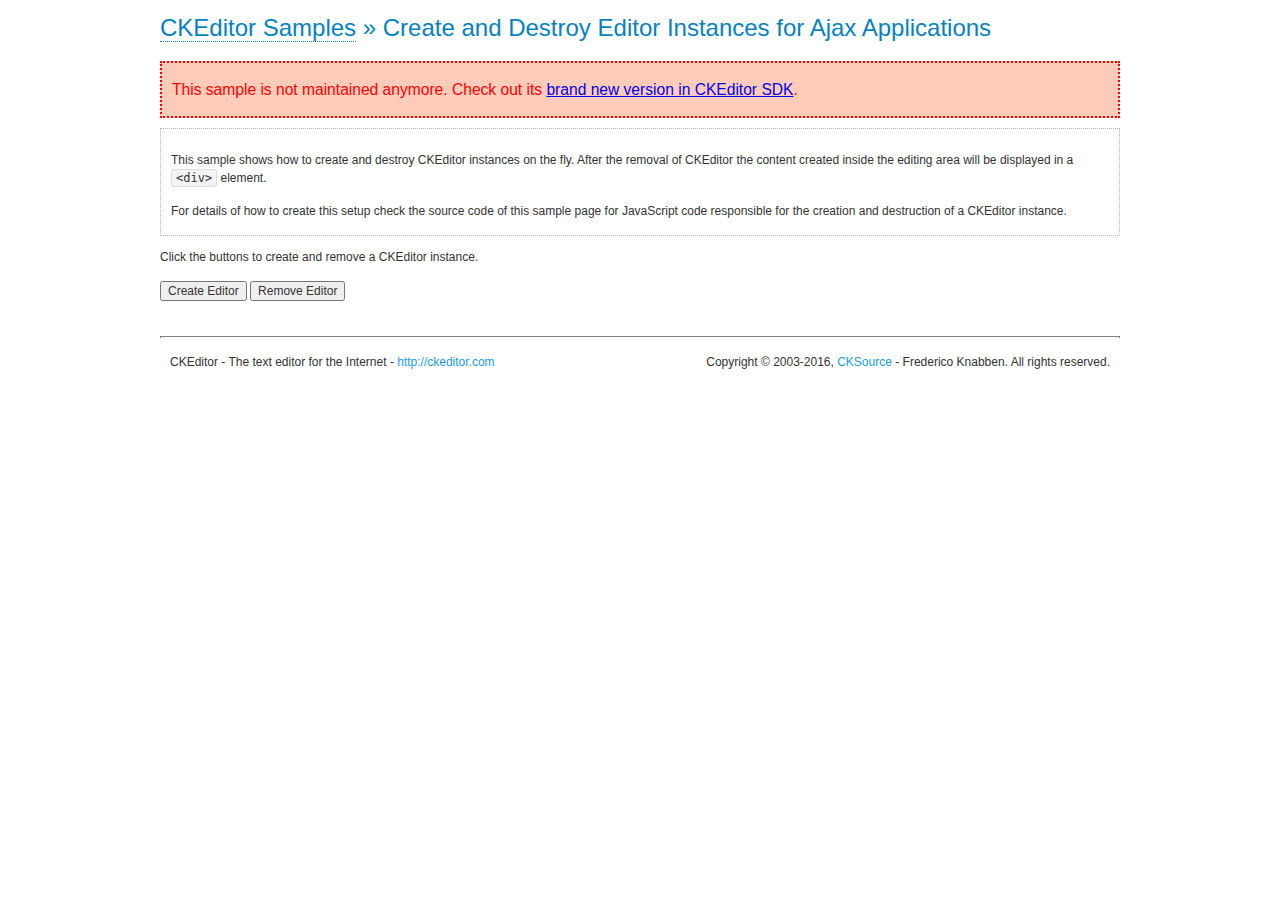
==== ajax.html @ 0a63fee6 "Add files via upload" ====
<!DOCTYPE html>
<!--
Copyright (c) 2003-2016, CKSource - Frederico Knabben. All rights reserved.
For licensing, see LICENSE.md or http://ckeditor.com/license
-->
<html>
<head>
	<meta charset="utf-8">
	<title>Ajax &mdash; CKEditor Sample</title>
	<script src="../../ckeditor.js"></script>
	<link rel="stylesheet" href="sample.css">
	<script>

		var editor, html = '';

		function createEditor() {
			if ( editor )
				return;

			// Create a new editor inside the <div id="editor">, setting its value to html
			var config = {};
			editor = CKEDITOR.appendTo( 'editor', config, html );
		}

		function removeEditor() {
			if ( !editor )
				return;

			// Retrieve the editor contents. In an Ajax application, this data would be
			// sent to the server or used in any other way.
			document.getElementById( 'editorcontents' ).innerHTML = html = editor.getData();
			document.getElementById( 'contents' ).style.display = '';

			// Destroy the editor.
			editor.destroy();
			editor = null;
		}

	</script>
</head>
<body>
	<h1 class="samples">
		<a href="index.html">CKEditor Samples</a> &raquo; Create and Destroy Editor Instances for Ajax Applications
	</h1>
	<div class="warning deprecated">
		This sample is not maintained anymore. Check out its <a href="http://sdk.ckeditor.com/samples/saveajax.html">brand new version in CKEditor SDK</a>.
	</div>
	<div class="description">
		<p>
			This sample shows how to create and destroy CKEditor instances on the fly. After the removal of CKEditor the content created inside the editing
			area will be displayed in a <code>&lt;div&gt;</code> element.
		</p>
		<p>
			For details of how to create this setup check the source code of this sample page
			for JavaScript code responsible for the creation and destruction of a CKEditor instance.
		</p>
	</div>
	<p>Click the buttons to create and remove a CKEditor instance.</p>
	<p>
		<input onclick="createEditor();" type="button" value="Create Editor">
		<input onclick="removeEditor();" type="button" value="Remove Editor">
	</p>
	<!-- This div will hold the editor. -->
	<div id="editor">
	</div>
	<div id="contents" style="display: none">
		<p>
			Edited Contents:
		</p>
		<!-- This div will be used to display the editor contents. -->
		<div id="editorcontents">
		</div>
	</div>
	<div id="footer">
		<hr>
		<p>
			CKEditor - The text editor for the Internet - <a class="samples" href="http://ckeditor.com/">http://ckeditor.com</a>
		</p>
		<p id="copy">
			Copyright &copy; 2003-2016, <a class="samples" href="http://cksource.com/">CKSource</a> - Frederico
			Knabben. All rights reserved.
		</p>
	</div>
</body>
</html>
---- sample.css ----
/*
Copyright (c) 2003-2016, CKSource - Frederico Knabben. All rights reserved.
For licensing, see LICENSE.md or http://ckeditor.com/license
*/

html, body, h1, h2, h3, h4, h5, h6, div, span, blockquote, p, address, form, fieldset, img, ul, ol, dl, dt, dd, li, hr, table, td, th, strong, em, sup, sub, dfn, ins, del, q, cite, var, samp, code, kbd, tt, pre
{
	line-height: 1.5;
}

body
{
	padding: 10px 30px;
}

input, textarea, select, option, optgroup, button, td, th
{
	font-size: 100%;
}

pre
{
	-moz-tab-size: 4;
	tab-size: 4;
}

pre, code, kbd, samp, tt
{
	font-family: monospace,monospace;
	font-size: 1em;
}

body {
	width: 960px;
	margin: 0 auto;
}

code
{
	background: #f3f3f3;
	border: 1px solid #ddd;
	padding: 1px 4px;
	border-radius: 3px;
}

abbr
{
	border-bottom: 1px dotted #555;
	cursor: pointer;
}

.new, .beta
{
	text-transform: uppercase;
	font-size: 10px;
	font-weight: bold;
	padding: 1px 4px;
	margin: 0 0 0 5px;
	color: #fff;
	float: right;
	border-radius: 3px;
}

.new
{
	background: #FF7E00;
	border: 1px solid #DA8028;
	text-shadow: 0 1px 0 #C97626;

	box-shadow: 0 2px 3px 0 #FFA54E inset;
}

.beta
{
	background: #18C0DF;
	border: 1px solid #19AAD8;
	text-shadow: 0 1px 0 #048CAD;
	font-style: italic;

	box-shadow: 0 2px 3px 0 #50D4FD inset;
}

h1.samples
{
	color: #0782C1;
	font-size: 200%;
	font-weight: normal;
	margin: 0;
	padding: 0;
}

h1.samples a
{
	color: #0782C1;
	text-decoration: none;
	border-bottom: 1px dotted #0782C1;
}

.samples a:hover
{
	border-bottom: 1px dotted #0782C1;
}

h2.samples
{
	color: #000000;
	font-size: 130%;
	margin: 15px 0 0 0;
	padding: 0;
}

p, blockquote, address, form, pre, dl, h1.samples, h2.samples
{
	margin-bottom: 15px;
}

ul.samples
{
	margin-bottom: 15px;
}

.clear
{
	clear: both;
}

fieldset
{
	margin: 0;
	padding: 10px;
}

body, input, textarea
{
	color: #333333;
	font-family: Arial, Helvetica, sans-serif;
}

body
{
	font-size: 75%;
}

a.samples
{
	color: #189DE1;
	text-decoration: none;
}

form
{
	margin: 0;
	padding: 0;
}

pre.samples
{
	background-color: #F7F7F7;
	border: 1px solid #D7D7D7;
	overflow: auto;
	padding: 0.25em;
	white-space: pre-wrap; /* CSS 2.1 */
	word-wrap: break-word; /* IE7 */
}

#footer
{
	clear: both;
	padding-top: 10px;
}

#footer hr
{
	margin: 10px 0 15px 0;
	height: 1px;
	border: solid 1px gray;
	border-bottom: none;
}

#footer p
{
	margin: 0 10px 10px 10px;
	float: left;
}

#footer #copy
{
	float: right;
}

#outputSample
{
	width: 100%;
	table-layout: fixed;
}

#outputSample thead th
{
	color: #dddddd;
	background-color: #999999;
	padding: 4px;
	white-space: nowrap;
}

#outputSample tbody th
{
	vertical-align: top;
	text-align: left;
}

#outputSample pre
{
	margin: 0;
	padding: 0;
}

.description
{
	border: 1px dotted #B7B7B7;
	margin-bottom: 10px;
	padding: 10px 10px 0;
	overflow: hidden;
}

label
{
	display: block;
	margin-bottom: 6px;
}

/**
 *	CKEditor editables are automatically set with the "cke_editable" class
 *	plus cke_editable_(inline|themed) depending on the editor type.
 */

/* Style a bit the inline editables. */
.cke_editable.cke_editable_inline
{
	cursor: pointer;
}

/* Once an editable element gets focused, the "cke_focus" class is
   added to it, so we can style it differently. */
.cke_editable.cke_editable_inline.cke_focus
{
	box-shadow: inset 0px 0px 20px 3px #ddd, inset 0 0 1px #000;
	outline: none;
	background: #eee;
	cursor: text;
}

/* Avoid pre-formatted overflows inline editable. */
.cke_editable_inline pre
{
	white-space: pre-wrap;
	word-wrap: break-word;
}

/**
 *	Samples index styles.
 */

.twoColumns,
.twoColumnsLeft,
.twoColumnsRight
{
	overflow: hidden;
}

.twoColumnsLeft,
.twoColumnsRight
{
	width: 45%;
}

.twoColumnsLeft
{
	float: left;
}

.twoColumnsRight
{
	float: right;
}

dl.samples
{
	padding: 0 0 0 40px;
}
dl.samples > dt
{
	display: list-item;
	list-style-type: disc;
	list-style-position: outside;
	margin: 0 0 3px;
}
dl.samples > dd
{
	margin: 0 0 3px;
}
.warning
{
	color: #ff0000;
	background-color: #FFCCBA;
	border: 2px dotted #ff0000;
	padding: 15px 10px;
	margin: 10px 0;
}

.warning.deprecated {
	font-size: 1.3em;
}

/* Used on inline samples */

blockquote
{
	font-style: italic;
	font-family: Georgia, Times, "Times New Roman", serif;
	padding: 2px 0;
	border-style: solid;
	border-color: #ccc;
	border-width: 0;
}

.cke_contents_ltr blockquote
{
	padding-left: 20px;
	padding-right: 8px;
	border-left-width: 5px;
}

.cke_contents_rtl blockquote
{
	padding-left: 8px;
	padding-right: 20px;
	border-right-width: 5px;
}

img.right {
	border: 1px solid #ccc;
	float: right;
	margin-left: 15px;
	padding: 5px;
}

img.left {
	border: 1px solid #ccc;
	float: left;
	margin-right: 15px;
	padding: 5px;
}

.marker
{
	background-color: Yellow;
}
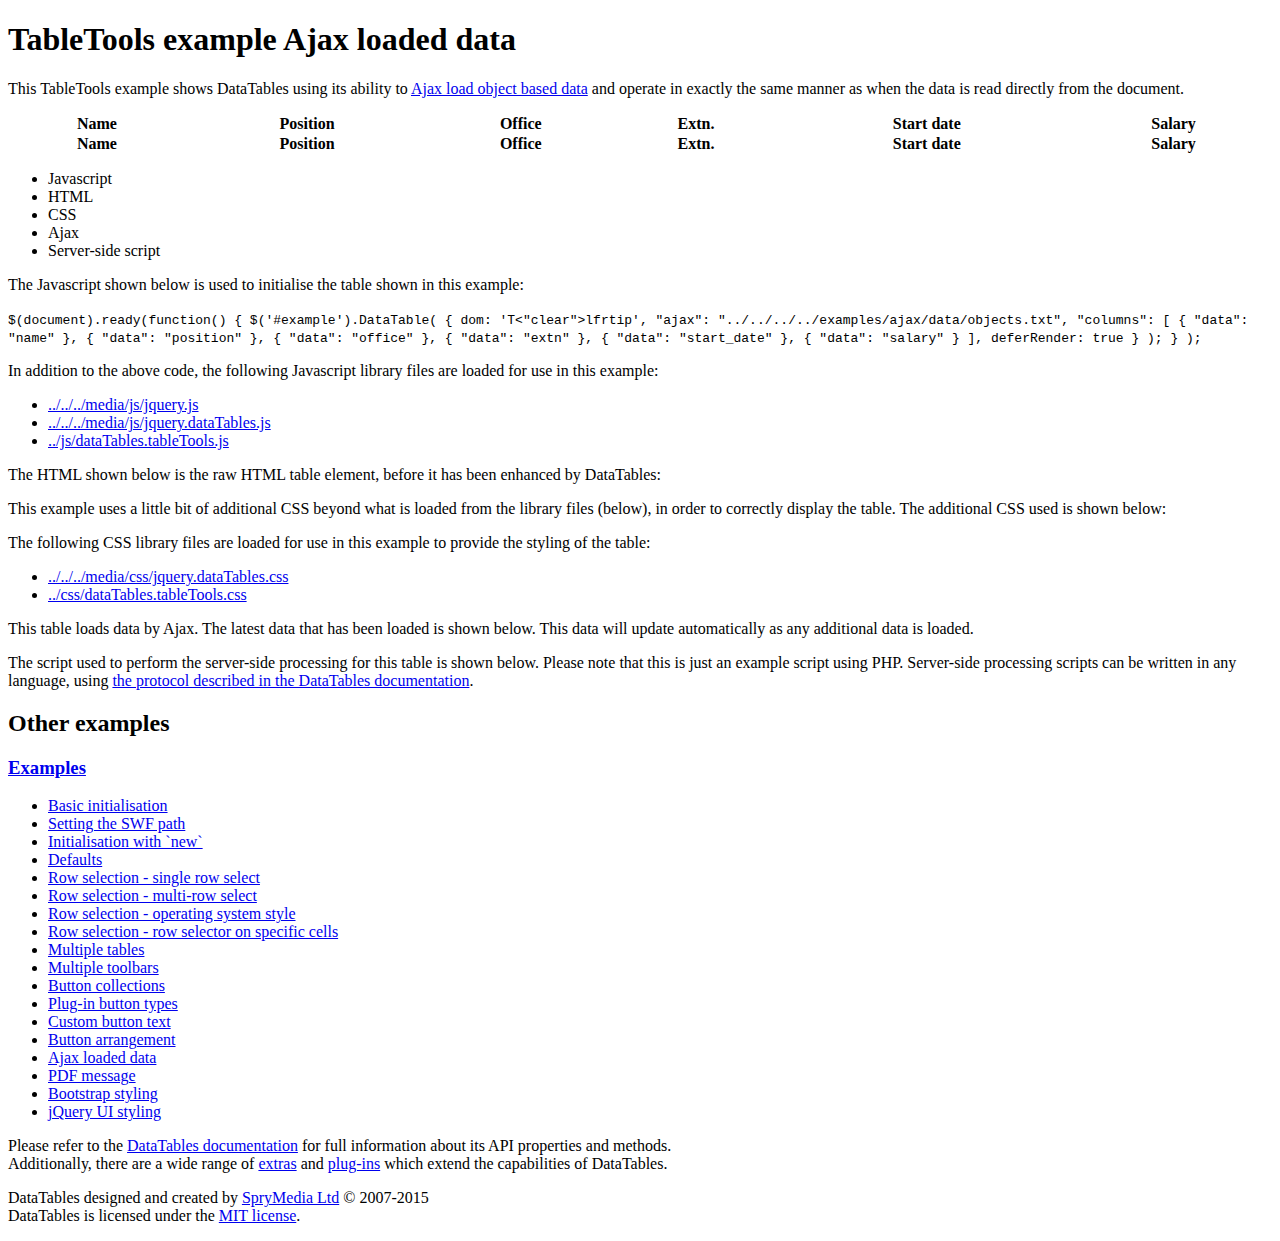
==== commit 4a2369b3: "Add files via upload" ====
--- a/ajax.html
+++ b/ajax.html
@@ -1,85 +1,190 @@
-<!DOCTYPE html>
-<!--
-Copyright (c) 2003-2016, CKSource - Frederico Knabben. All rights reserved.
-For licensing, see LICENSE.md or http://ckeditor.com/license
--->
-<html>
-<head>
-	<meta charset="utf-8">
-	<title>Ajax &mdash; CKEditor Sample</title>
-	<script src="../../ckeditor.js"></script>
-	<link rel="stylesheet" href="sample.css">
-	<script>
-
-		var editor, html = '';
-
-		function createEditor() {
-			if ( editor )
-				return;
-
-			// Create a new editor inside the <div id="editor">, setting its value to html
-			var config = {};
-			editor = CKEDITOR.appendTo( 'editor', config, html );
-		}
-
-		function removeEditor() {
-			if ( !editor )
-				return;
-
-			// Retrieve the editor contents. In an Ajax application, this data would be
-			// sent to the server or used in any other way.
-			document.getElementById( 'editorcontents' ).innerHTML = html = editor.getData();
-			document.getElementById( 'contents' ).style.display = '';
-
-			// Destroy the editor.
-			editor.destroy();
-			editor = null;
-		}
-
-	</script>
-</head>
-<body>
-	<h1 class="samples">
-		<a href="index.html">CKEditor Samples</a> &raquo; Create and Destroy Editor Instances for Ajax Applications
-	</h1>
-	<div class="warning deprecated">
-		This sample is not maintained anymore. Check out its <a href="http://sdk.ckeditor.com/samples/saveajax.html">brand new version in CKEditor SDK</a>.
-	</div>
-	<div class="description">
-		<p>
-			This sample shows how to create and destroy CKEditor instances on the fly. After the removal of CKEditor the content created inside the editing
-			area will be displayed in a <code>&lt;div&gt;</code> element.
-		</p>
-		<p>
-			For details of how to create this setup check the source code of this sample page
-			for JavaScript code responsible for the creation and destruction of a CKEditor instance.
-		</p>
-	</div>
-	<p>Click the buttons to create and remove a CKEditor instance.</p>
-	<p>
-		<input onclick="createEditor();" type="button" value="Create Editor">
-		<input onclick="removeEditor();" type="button" value="Remove Editor">
-	</p>
-	<!-- This div will hold the editor. -->
-	<div id="editor">
-	</div>
-	<div id="contents" style="display: none">
-		<p>
-			Edited Contents:
-		</p>
-		<!-- This div will be used to display the editor contents. -->
-		<div id="editorcontents">
-		</div>
-	</div>
-	<div id="footer">
-		<hr>
-		<p>
-			CKEditor - The text editor for the Internet - <a class="samples" href="http://ckeditor.com/">http://ckeditor.com</a>
-		</p>
-		<p id="copy">
-			Copyright &copy; 2003-2016, <a class="samples" href="http://cksource.com/">CKSource</a> - Frederico
-			Knabben. All rights reserved.
-		</p>
-	</div>
-</body>
-</html>
+<!DOCTYPE html>
+<html>
+<head>
+	<meta charset="utf-8">
+	<link rel="shortcut icon" type="image/ico" href="http://www.datatables.net/favicon.ico">
+	<meta name="viewport" content="initial-scale=1.0, maximum-scale=2.0">
+
+	<title>TableTools example - Ajax loaded data</title>
+	<link rel="stylesheet" type="text/css" href="../../../media/css/jquery.dataTables.css">
+	<link rel="stylesheet" type="text/css" href="../css/dataTables.tableTools.css">
+	<link rel="stylesheet" type="text/css" href="../../../examples/resources/syntax/shCore.css">
+	<link rel="stylesheet" type="text/css" href="../../../examples/resources/demo.css">
+	<style type="text/css" class="init">
+
+	</style>
+	<script type="text/javascript" language="javascript" src="../../../media/js/jquery.js"></script>
+	<script type="text/javascript" language="javascript" src="../../../media/js/jquery.dataTables.js"></script>
+	<script type="text/javascript" language="javascript" src="../js/dataTables.tableTools.js"></script>
+	<script type="text/javascript" language="javascript" src="../../../examples/resources/syntax/shCore.js"></script>
+	<script type="text/javascript" language="javascript" src="../../../examples/resources/demo.js"></script>
+	<script type="text/javascript" language="javascript" class="init">
+
+
+$(document).ready(function() {
+	$('#example').DataTable( {
+		dom: 'T<"clear">lfrtip',
+		"ajax": "../../../../examples/ajax/data/objects.txt",
+		"columns": [
+			{ "data": "name" },
+			{ "data": "position" },
+			{ "data": "office" },
+			{ "data": "extn" },
+			{ "data": "start_date" },
+			{ "data": "salary" }
+		],
+		deferRender: true
+	} );
+} );
+
+
+	</script>
+</head>
+
+<body class="dt-example">
+	<div class="container">
+		<section>
+			<h1>TableTools example <span>Ajax loaded data</span></h1>
+
+			<div class="info">
+				<p>This TableTools example shows DataTables using its ability to <a href="//datatables.net/manual/data#Objects">Ajax load object based data</a> and operate in
+				exactly the same manner as when the data is read directly from the document.</p>
+			</div>
+
+			<table id="example" class="display" cellspacing="0" width="100%">
+				<thead>
+					<tr>
+						<th>Name</th>
+						<th>Position</th>
+						<th>Office</th>
+						<th>Extn.</th>
+						<th>Start date</th>
+						<th>Salary</th>
+					</tr>
+				</thead>
+
+				<tfoot>
+					<tr>
+						<th>Name</th>
+						<th>Position</th>
+						<th>Office</th>
+						<th>Extn.</th>
+						<th>Start date</th>
+						<th>Salary</th>
+					</tr>
+				</tfoot>
+			</table>
+
+			<ul class="tabs">
+				<li class="active">Javascript</li>
+				<li>HTML</li>
+				<li>CSS</li>
+				<li>Ajax</li>
+				<li>Server-side script</li>
+			</ul>
+
+			<div class="tabs">
+				<div class="js">
+					<p>The Javascript shown below is used to initialise the table shown in this example:</p><code class="multiline language-js">$(document).ready(function() {
+	$('#example').DataTable( {
+		dom: 'T&lt;&quot;clear&quot;&gt;lfrtip',
+		&quot;ajax&quot;: &quot;../../../../examples/ajax/data/objects.txt&quot;,
+		&quot;columns&quot;: [
+			{ &quot;data&quot;: &quot;name&quot; },
+			{ &quot;data&quot;: &quot;position&quot; },
+			{ &quot;data&quot;: &quot;office&quot; },
+			{ &quot;data&quot;: &quot;extn&quot; },
+			{ &quot;data&quot;: &quot;start_date&quot; },
+			{ &quot;data&quot;: &quot;salary&quot; }
+		],
+		deferRender: true
+	} );
+} );</code>
+
+					<p>In addition to the above code, the following Javascript library files are loaded for use in this example:</p>
+
+					<ul>
+						<li><a href="../../../media/js/jquery.js">../../../media/js/jquery.js</a></li>
+						<li><a href="../../../media/js/jquery.dataTables.js">../../../media/js/jquery.dataTables.js</a></li>
+						<li><a href="../js/dataTables.tableTools.js">../js/dataTables.tableTools.js</a></li>
+					</ul>
+				</div>
+
+				<div class="table">
+					<p>The HTML shown below is the raw HTML table element, before it has been enhanced by DataTables:</p>
+				</div>
+
+				<div class="css">
+					<div>
+						<p>This example uses a little bit of additional CSS beyond what is loaded from the library files (below), in order to correctly display the table. The
+						additional CSS used is shown below:</p><code class="multiline language-css"></code>
+					</div>
+
+					<p>The following CSS library files are loaded for use in this example to provide the styling of the table:</p>
+
+					<ul>
+						<li><a href="../../../media/css/jquery.dataTables.css">../../../media/css/jquery.dataTables.css</a></li>
+						<li><a href="../css/dataTables.tableTools.css">../css/dataTables.tableTools.css</a></li>
+					</ul>
+				</div>
+
+				<div class="ajax">
+					<p>This table loads data by Ajax. The latest data that has been loaded is shown below. This data will update automatically as any additional data is
+					loaded.</p>
+				</div>
+
+				<div class="php">
+					<p>The script used to perform the server-side processing for this table is shown below. Please note that this is just an example script using PHP. Server-side
+					processing scripts can be written in any language, using <a href="//datatables.net/manual/server-side">the protocol described in the DataTables
+					documentation</a>.</p>
+				</div>
+			</div>
+		</section>
+	</div>
+
+	<section>
+		<div class="footer">
+			<div class="gradient"></div>
+
+			<div class="liner">
+				<h2>Other examples</h2>
+
+				<div class="toc">
+					<div class="toc-group">
+						<h3><a href="./index.html">Examples</a></h3>
+						<ul class="toc active">
+							<li><a href="./simple.html">Basic initialisation</a></li>
+							<li><a href="./swf_path.html">Setting the SWF path</a></li>
+							<li><a href="./new_init.html">Initialisation with `new`</a></li>
+							<li><a href="./defaults.html">Defaults</a></li>
+							<li><a href="./select_single.html">Row selection - single row select</a></li>
+							<li><a href="./select_multi.html">Row selection - multi-row select</a></li>
+							<li><a href="./select_os.html">Row selection - operating system style</a></li>
+							<li><a href="./select_column.html">Row selection - row selector on specific cells</a></li>
+							<li><a href="./multiple_tables.html">Multiple tables</a></li>
+							<li><a href="./multi_instance.html">Multiple toolbars</a></li>
+							<li><a href="./collection.html">Button collections</a></li>
+							<li><a href="./plug-in.html">Plug-in button types</a></li>
+							<li><a href="./button_text.html">Custom button text</a></li>
+							<li><a href="./alter_buttons.html">Button arrangement</a></li>
+							<li class="active"><a href="./ajax.html">Ajax loaded data</a></li>
+							<li><a href="./pdf_message.html">PDF message</a></li>
+							<li><a href="./bootstrap.html">Bootstrap styling</a></li>
+							<li><a href="./jqueryui.html">jQuery UI styling</a></li>
+						</ul>
+					</div>
+				</div>
+
+				<div class="epilogue">
+					<p>Please refer to the <a href="http://www.datatables.net">DataTables documentation</a> for full information about its API properties and methods.<br>
+					Additionally, there are a wide range of <a href="http://www.datatables.net/extras">extras</a> and <a href="http://www.datatables.net/plug-ins">plug-ins</a>
+					which extend the capabilities of DataTables.</p>
+
+					<p class="copyright">DataTables designed and created by <a href="http://www.sprymedia.co.uk">SpryMedia Ltd</a> &#169; 2007-2015<br>
+					DataTables is licensed under the <a href="http://www.datatables.net/mit">MIT license</a>.</p>
+				</div>
+			</div>
+		</div>
+	</section>
+</body>
+</html>